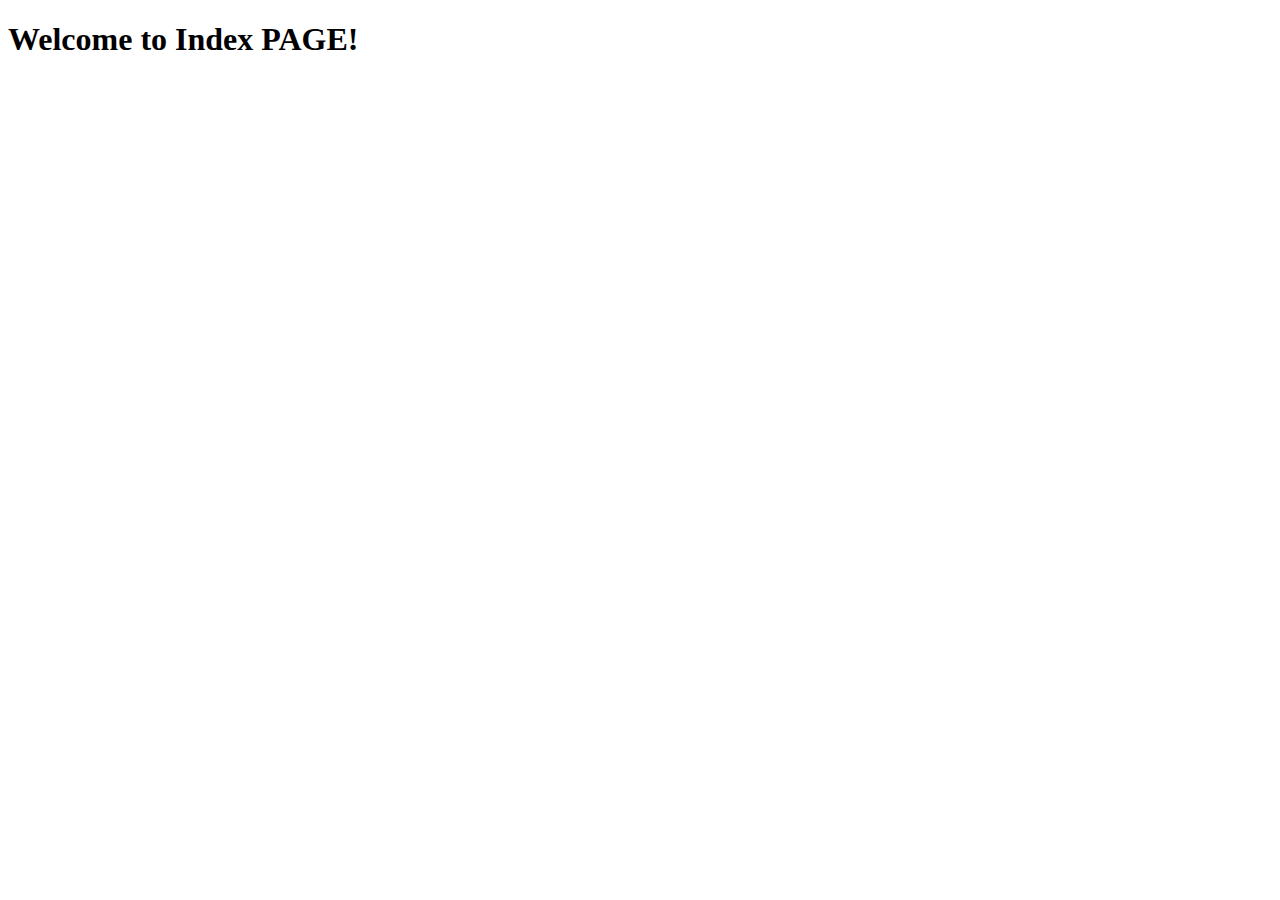
==== src/main/resources/templates/index.html @ a638e26c "Убрал лишние импорты, удалил лишний файл, отформатировал код" ====
<!DOCTYPE html>
<html xmlns="http://www.w3.org/1999/xhtml" xmlns:th="https://www.thymeleaf.org"
      xmlns:sec="https://www.thymeleaf.org/thymeleaf-extras-springsecurity3">
<head>
    <title>Spring Security Example</title>
</head>
<body>
<h1>Welcome to Index PAGE!</h1>


</body>
</html>
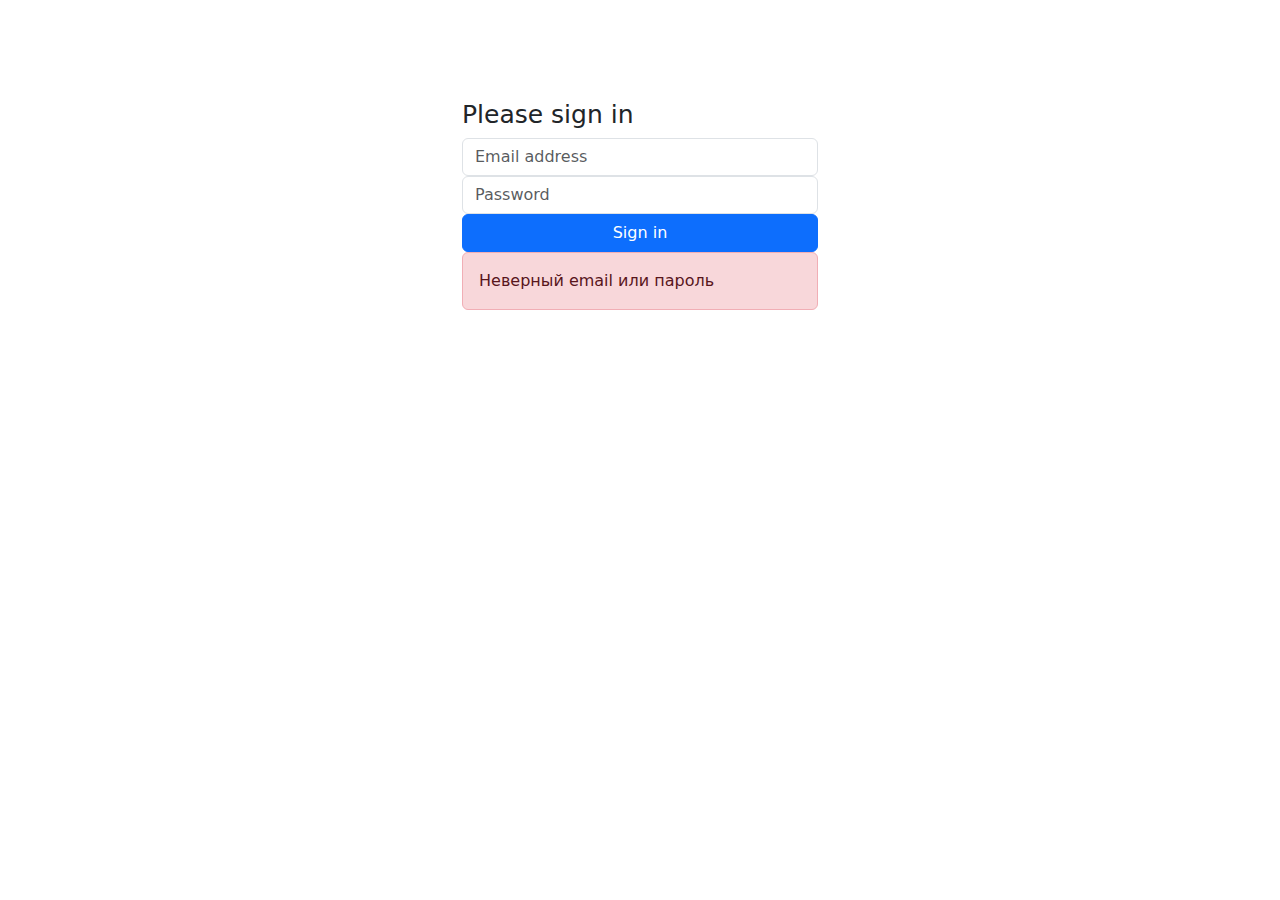
==== commit d56fde9c: "Добавлен веб интерфейс" ====
--- a/src/main/resources/templates/index.html
+++ b/src/main/resources/templates/index.html
@@ -2,11 +2,34 @@
 <html xmlns="http://www.w3.org/1999/xhtml" xmlns:th="https://www.thymeleaf.org"
       xmlns:sec="https://www.thymeleaf.org/thymeleaf-extras-springsecurity3">
 <head>
-    <title>Spring Security Example</title>
+    <link rel="icon" th:href="@{/images/favicon.ico}" type="image/x-icon"/>
+    <link href="https://cdn.jsdelivr.net/npm/bootstrap@5.3.3/dist/css/bootstrap.min.css" rel="stylesheet"
+          integrity="sha384-QWTKZyjpPEjISv5WaRU9OFeRpok6YctnYmDr5pNlyT2bRjXh0JMhjY6hW+ALEwIH" crossorigin="anonymous">
+    <script src="https://cdn.jsdelivr.net/npm/bootstrap@5.3.3/dist/js/bootstrap.bundle.min.js"
+            integrity="sha384-YvpcrYf0tY3lHB60NNkmXc5s9fDVZLESaAA55NDzOxhy9GkcIdslK1eN7N6jIeHz"
+            crossorigin="anonymous"></script>
+    <title th:text="${title}">User Manager</title>
 </head>
 <body>
-<h1>Welcome to Index PAGE!</h1>
-
-
+<div class="container" style="margin-top: 100px">
+    <div class="row">
+        <div class="col-sm-4"></div>
+        <div class="col-sm-4">
+            <h1 style="font-size: 25px">Please sign in</h1>
+            <form th:method="post" th:action="@{/process_login}">
+                <input type="hidden" th:name="${_csrf.parameterName}" th:value="${_csrf.token}">
+                <input type="email" id="username" name="username" placeholder="Email address" class="form-control">
+                <input type="password" id="password" name="password" placeholder="Password" class="form-control">
+                <div class="d-grid gap-2">
+                    <input type="submit" class="btn btn-primary" value="Sign in">
+                </div>
+                <div th:if="${param.error}" class="alert alert-danger" role="alert">
+                    Неверный email или пароль
+                </div>
+            </form>
+        </div>
+        <div class="col-sm-4"></div>
+    </div>
+</div>
 </body>
 </html>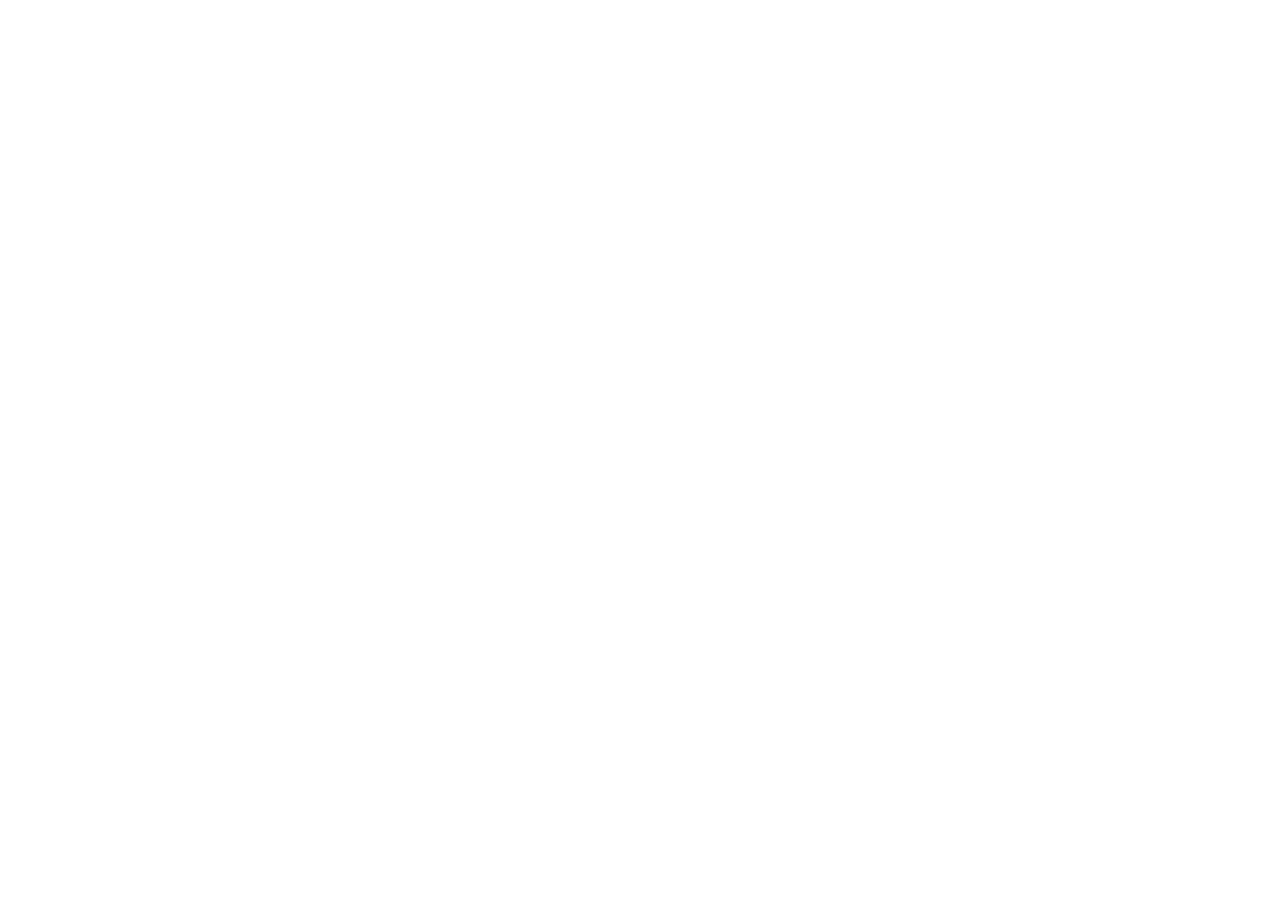
==== commit 2a62cc9e: "React APP" ====
--- a/src/main/resources/templates/index.html
+++ b/src/main/resources/templates/index.html
@@ -1,35 +1 @@
-<!DOCTYPE html>
-<html xmlns="http://www.w3.org/1999/xhtml" xmlns:th="https://www.thymeleaf.org"
-      xmlns:sec="https://www.thymeleaf.org/thymeleaf-extras-springsecurity3">
-<head>
-    <link rel="icon" th:href="@{/images/favicon.ico}" type="image/x-icon"/>
-    <link href="https://cdn.jsdelivr.net/npm/bootstrap@5.3.3/dist/css/bootstrap.min.css" rel="stylesheet"
-          integrity="sha384-QWTKZyjpPEjISv5WaRU9OFeRpok6YctnYmDr5pNlyT2bRjXh0JMhjY6hW+ALEwIH" crossorigin="anonymous">
-    <script src="https://cdn.jsdelivr.net/npm/bootstrap@5.3.3/dist/js/bootstrap.bundle.min.js"
-            integrity="sha384-YvpcrYf0tY3lHB60NNkmXc5s9fDVZLESaAA55NDzOxhy9GkcIdslK1eN7N6jIeHz"
-            crossorigin="anonymous"></script>
-    <title th:text="${title}">User Manager</title>
-</head>
-<body>
-<div class="container" style="margin-top: 100px">
-    <div class="row">
-        <div class="col-sm-4"></div>
-        <div class="col-sm-4">
-            <h1 style="font-size: 25px">Please sign in</h1>
-            <form th:method="post" th:action="@{/process_login}">
-                <input type="hidden" th:name="${_csrf.parameterName}" th:value="${_csrf.token}">
-                <input type="email" id="username" name="username" placeholder="Email address" class="form-control">
-                <input type="password" id="password" name="password" placeholder="Password" class="form-control">
-                <div class="d-grid gap-2">
-                    <input type="submit" class="btn btn-primary" value="Sign in">
-                </div>
-                <div th:if="${param.error}" class="alert alert-danger" role="alert">
-                    Неверный email или пароль
-                </div>
-            </form>
-        </div>
-        <div class="col-sm-4"></div>
-    </div>
-</div>
-</body>
-</html>+<!doctype html><html lang="en"><head><meta charset="utf-8"/><link href="https://cdn.jsdelivr.net/npm/bootstrap@5.3.3/dist/css/bootstrap.min.css" rel="stylesheet" integrity="sha384-QWTKZyjpPEjISv5WaRU9OFeRpok6YctnYmDr5pNlyT2bRjXh0JMhjY6hW+ALEwIH" crossorigin="anonymous"><script src="https://cdn.jsdelivr.net/npm/bootstrap@5.3.3/dist/js/bootstrap.bundle.min.js" integrity="sha384-YvpcrYf0tY3lHB60NNkmXc5s9fDVZLESaAA55NDzOxhy9GkcIdslK1eN7N6jIeHz" crossorigin="anonymous"></script><title>React App</title><script defer="defer" src="/static/js/main.04cb4bb8.js"></script><link href="/static/css/main.86e21eb7.css" rel="stylesheet"></head><body><noscript>You need to enable JavaScript to run this app.</noscript><div id="root"></div></body></html>